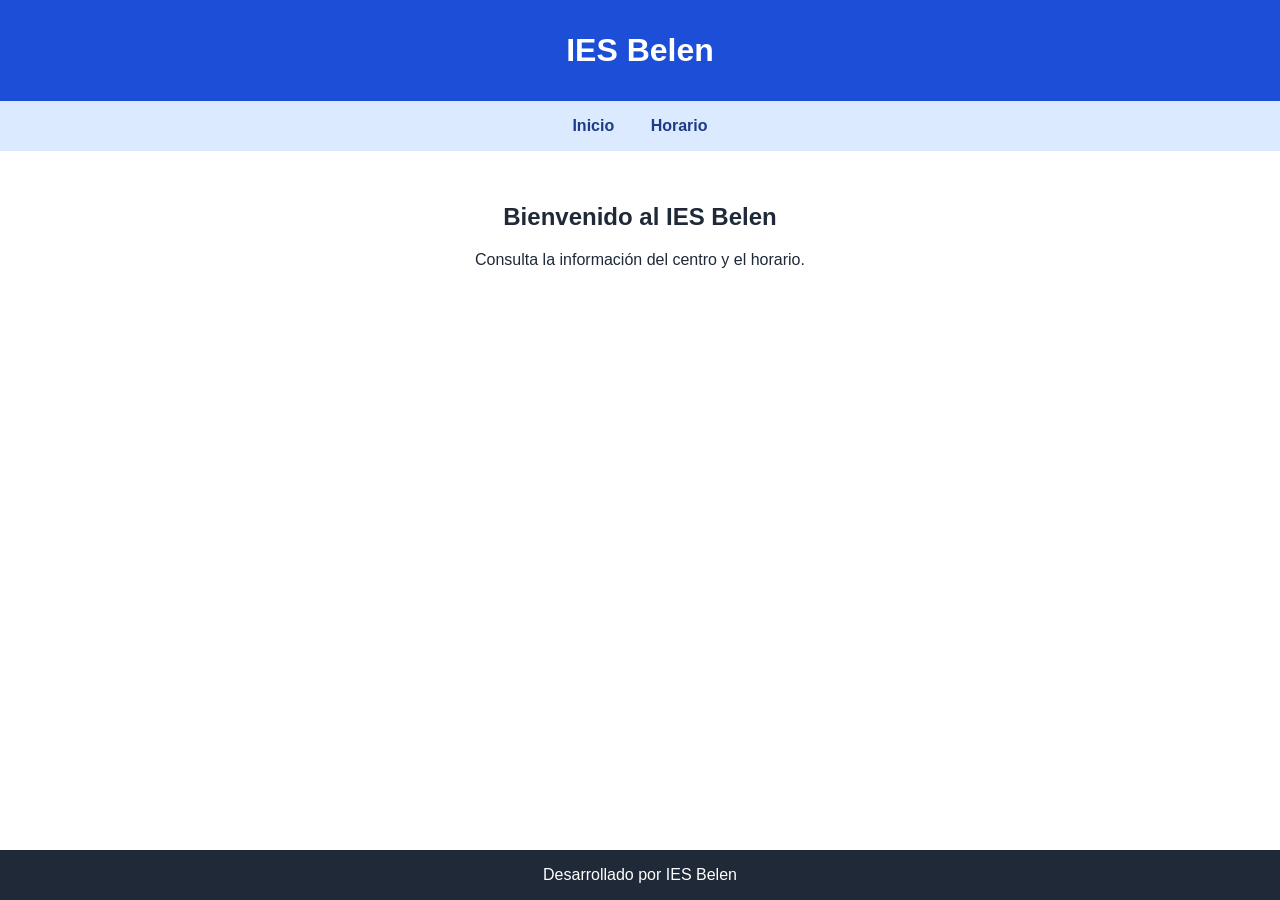
==== src/index.html @ e1637400 "README.md" ====
<!doctype html>
<html lang="es">
<head>
    <meta charset="UTF-8">
    <meta name="viewport" content="width=device-width, initial-scale=1.0">
    <link rel="stylesheet" href="../src/style.css">
    <title>IES Belen</title>

</head>
<body>
    <header>
        <h1>IES Belen</h1>
    </header>

    <nav aria-label="Navegación principal">
        <a href="#inicio">Inicio</a>
        <a href="#horario">Horario</a>
    </nav>

    <main id="inicio">
        <h2>Bienvenido al IES Belen</h2>
        <p>Consulta la información del centro y el horario.</p>
    </main>

    <footer>
        Desarrollado por IES Belen
    </footer>
</body>
</html>
---- src/style.css ----
* {
    box-sizing: border-box;
}

body {
    display: flex;
    flex-direction: column;
    min-height: 100vh;
    margin: 0;
    font-family: Arial, sans-serif;
    color: #1f2937;
}

header {
    padding: 2rem;
    text-align: center;
    color: white;
    background-color: #1d4ed8;
}

header h1 {
    margin: 0;
}

nav {
    padding: 1rem;
    text-align: center;
    background-color: #dbeafe;
}

nav a {
    margin: 0 1rem;
    color: #1e3a8a;
    font-weight: bold;
    text-decoration: none;
}

nav a:hover {
    text-decoration: underline;
}

main {
    flex: 1;
    padding: 2rem;
    text-align: center;
}

footer {
    padding: 1rem;
    text-align: center;
    color: white;
    background-color: #1f2937;
}
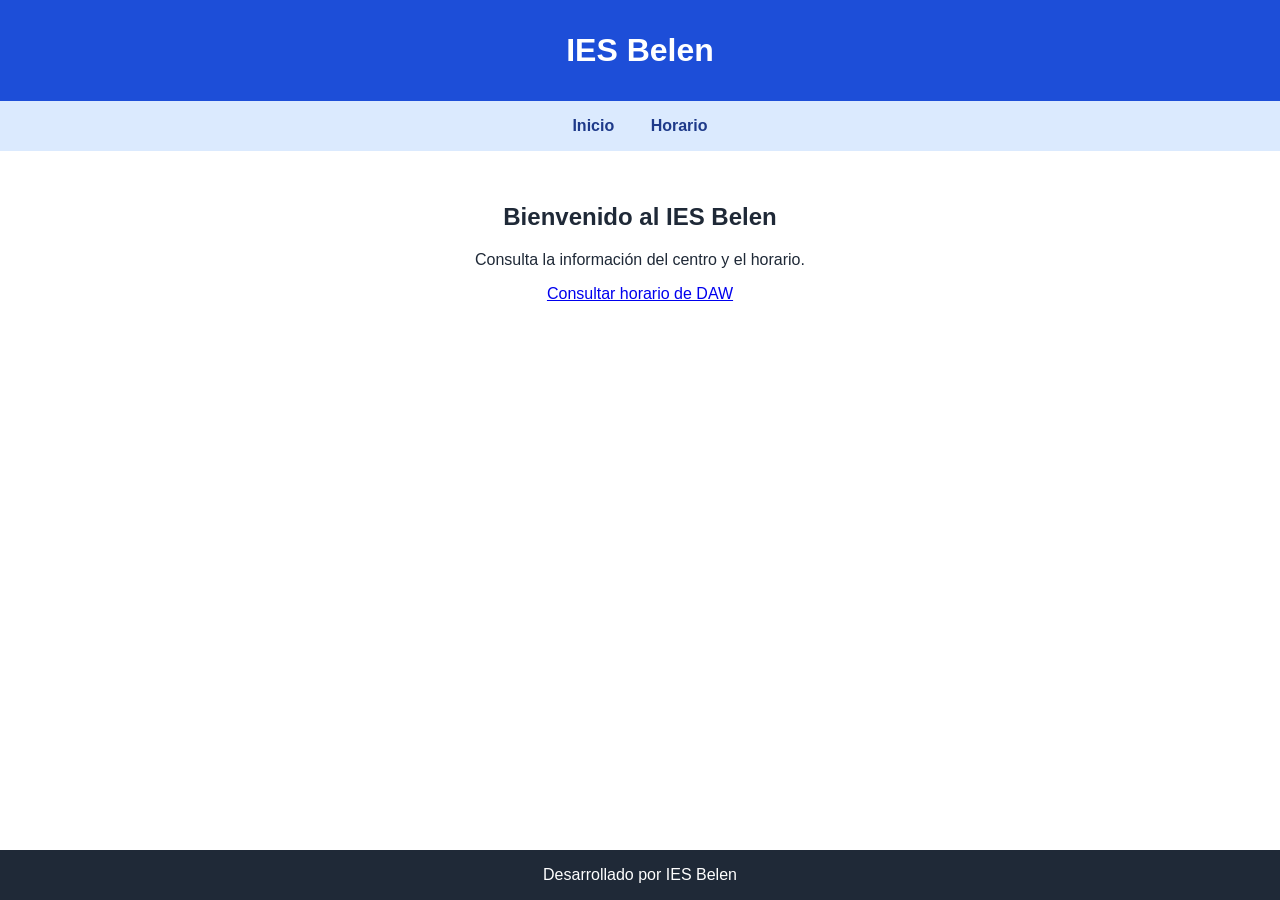
==== commit 0501a659: "README.md" ====
--- a/src/index.html
+++ b/src/index.html
@@ -14,12 +14,13 @@
 
     <nav aria-label="Navegación principal">
         <a href="#inicio">Inicio</a>
-        <a href="#horario">Horario</a>
+        <a href="./horario.html">Horario</a>
     </nav>
 
     <main id="inicio">
         <h2>Bienvenido al IES Belen</h2>
         <p>Consulta la información del centro y el horario.</p>
+        <p><a href="./horario.html">Consultar horario de DAW</a></p>
     </main>
 
     <footer>
--- a/src/style.css
+++ b/src/style.css
@@ -50,4 +50,49 @@
     text-align: center;
     color: white;
     background-color: #1f2937;
+}
+
+/* Presentación de la página Sobre mí */
+body p:first-child:last-child {
+    width: min(90%, 650px);
+    margin: auto;
+    padding: 3rem 2.5rem;
+    border: 1px solid #bfdbfe;
+    border-radius: 1.25rem;
+    color: #1e3a8a;
+    background: linear-gradient(145deg, #ffffff, #eff6ff);
+    box-shadow: 0 1rem 2.5rem rgb(30 64 175 / 15%);
+    font-size: 1.25rem;
+    font-weight: 500;
+    line-height: 1.8;
+    text-align: center;
+}
+
+body:has(> p) {
+    justify-content: center;
+    align-items: center;
+    padding: 2rem;
+    background:
+        radial-gradient(circle at top left, rgb(191 219 254 / 65%), transparent 35%),
+        linear-gradient(135deg, #f8fafc, #dbeafe);
+}
+
+body:has(> p)::before {
+    content: "Sobre mí";
+    margin-bottom: 1.5rem;
+    color: #1d4ed8;
+    font-size: clamp(2rem, 5vw, 3.5rem);
+    font-weight: 700;
+    letter-spacing: -0.04em;
+}
+
+@media (max-width: 600px) {
+    body:has(> p) {
+        padding: 1rem;
+    }
+
+    body p:first-child:last-child {
+        padding: 2rem 1.25rem;
+        font-size: 1.05rem;
+    }
 }
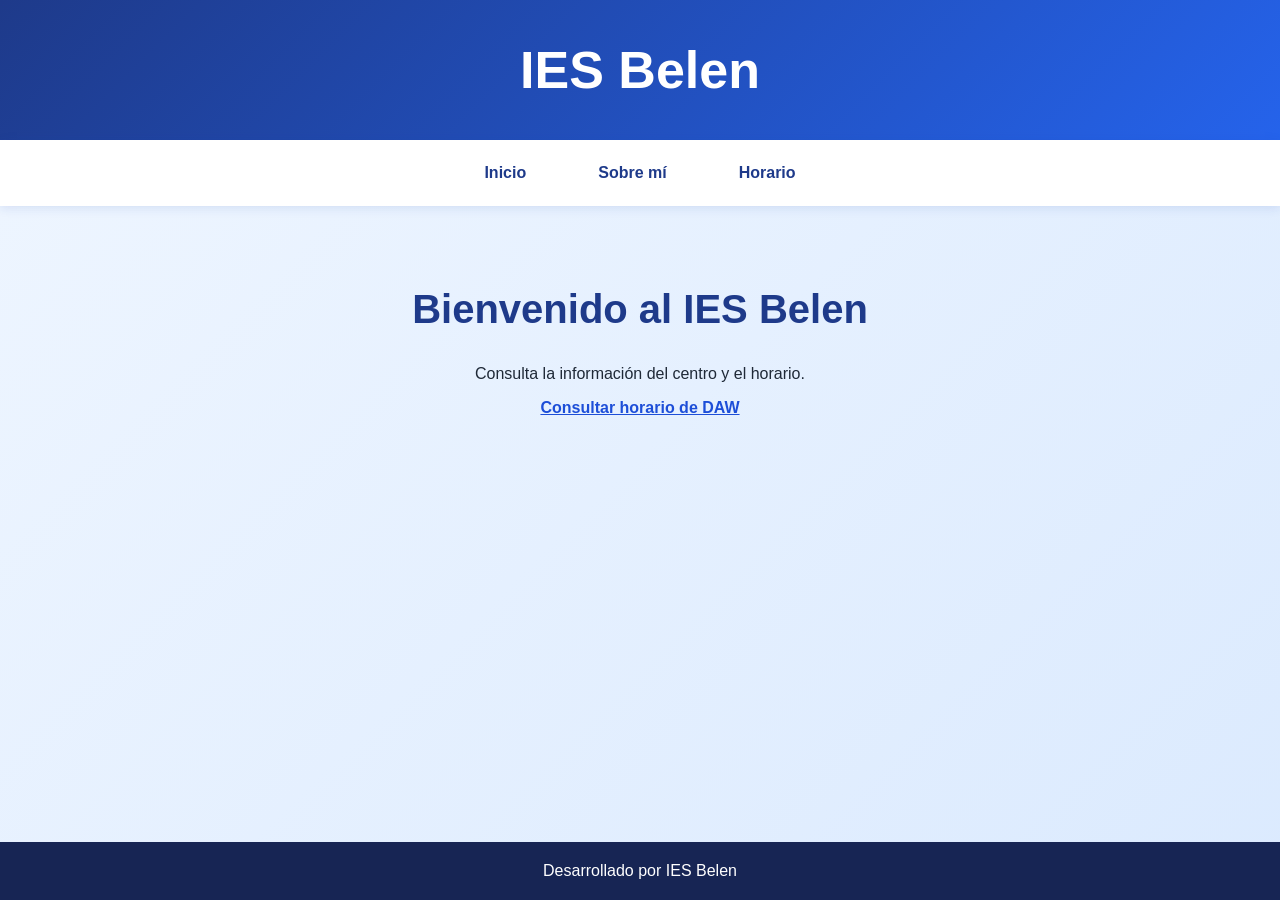
==== commit 9fffd42d: "Organizado todo" ====
--- a/src/index.html
+++ b/src/index.html
@@ -3,7 +3,7 @@
 <head>
     <meta charset="UTF-8">
     <meta name="viewport" content="width=device-width, initial-scale=1.0">
-    <link rel="stylesheet" href="../src/style.css">
+    <link rel="stylesheet" href="style.css">
     <title>IES Belen</title>
 
 </head>
@@ -14,13 +14,14 @@
 
     <nav aria-label="Navegación principal">
         <a href="#inicio">Inicio</a>
-        <a href="./horario.html">Horario</a>
+        <a href="aboutme.html">Sobre mí</a>
+        <a href="horario.html">Horario</a>
     </nav>
 
     <main id="inicio">
         <h2>Bienvenido al IES Belen</h2>
         <p>Consulta la información del centro y el horario.</p>
-        <p><a href="./horario.html">Consultar horario de DAW</a></p>
+        <p><a href="horario.html">Consultar horario de DAW</a></p>
     </main>
 
     <footer>
--- a/src/style.css
+++ b/src/style.css
@@ -51,47 +51,167 @@
     color: white;
     background-color: #1f2937;
 }
-
-/* Presentación de la página Sobre mí */
-body p:first-child:last-child {
-    width: min(90%, 650px);
-    margin: auto;
-    padding: 3rem 2.5rem;
+* {
+    box-sizing: border-box;
+}
+
+:root {
+    color: #172554;
+    background: #eff6ff;
+    font-family: "Segoe UI", Arial, sans-serif;
+}
+
+body {
+    display: flex;
+    flex-direction: column;
+    min-height: 100vh;
+    margin: 0;
+    background: linear-gradient(135deg, #eff6ff, #dbeafe);
+}
+
+header {
+    padding: 2.5rem 1rem;
+    color: white;
+    text-align: center;
+    background: linear-gradient(135deg, #1e3a8a, #2563eb);
+}
+
+header h1 {
+    margin: 0;
+    font-size: clamp(2rem, 5vw, 3.25rem);
+}
+
+nav {
+    display: flex;
+    justify-content: center;
+    gap: 0.5rem;
+    padding: 0.85rem;
+    background: white;
+    box-shadow: 0 2px 10px rgb(30 64 175 / 12%);
+}
+
+nav a {
+    padding: 0.65rem 1rem;
+    border-radius: 999px;
+    color: #1e3a8a;
+    font-weight: 700;
+    text-decoration: none;
+}
+
+nav a:hover,
+nav a[aria-current="page"] {
+    color: white;
+    background: #2563eb;
+}
+
+main {
+    flex: 1;
+    width: min(100% - 2rem, 1400px);
+    margin: 0 auto;
+    padding: 3rem 1rem;
+    text-align: center;
+}
+
+main h2 {
+    color: #1e3a8a;
+    font-size: clamp(1.7rem, 4vw, 2.5rem);
+}
+
+main a {
+    color: #1d4ed8;
+    font-weight: 700;
+}
+
+.about-card {
+    max-width: 720px;
+    margin: 2rem auto;
+    padding: 3rem 2rem;
     border: 1px solid #bfdbfe;
-    border-radius: 1.25rem;
-    color: #1e3a8a;
-    background: linear-gradient(145deg, #ffffff, #eff6ff);
+    border-radius: 1.5rem;
+    background: rgb(255 255 255 / 85%);
     box-shadow: 0 1rem 2.5rem rgb(30 64 175 / 15%);
-    font-size: 1.25rem;
-    font-weight: 500;
+    font-size: 1.2rem;
     line-height: 1.8;
-    text-align: center;
-}
-
-body:has(> p) {
-    justify-content: center;
-    align-items: center;
-    padding: 2rem;
-    background:
-        radial-gradient(circle at top left, rgb(191 219 254 / 65%), transparent 35%),
-        linear-gradient(135deg, #f8fafc, #dbeafe);
-}
-
-body:has(> p)::before {
-    content: "Sobre mí";
-    margin-bottom: 1.5rem;
-    color: #1d4ed8;
-    font-size: clamp(2rem, 5vw, 3.5rem);
+}
+
+footer {
+    padding: 1.25rem;
+    color: white;
+    text-align: center;
+    background: #172554;
+}
+
+.table-container {
+    overflow-x: auto;
+}
+
+.schedule {
+    width: 100%;
+    min-width: 900px;
+    border-collapse: collapse;
+    overflow: hidden;
+    border-radius: 1rem;
+    background: white;
+    box-shadow: 0 1rem 2rem rgb(30 64 175 / 12%);
+}
+
+.schedule caption {
+    margin-bottom: 1rem;
+    color: #475569;
+    font-weight: 600;
+}
+
+.schedule th,
+.schedule td {
+    padding: 1rem 0.75rem;
+    border: 1px solid #bfdbfe;
+    text-align: center;
+    vertical-align: middle;
+}
+
+.schedule thead th {
+    color: white;
+    background: #1d4ed8;
+}
+
+.schedule tbody th {
+    color: #1e3a8a;
+    white-space: nowrap;
+    background: #eff6ff;
+}
+
+.schedule td strong,
+.schedule td span {
+    display: block;
+}
+
+.schedule td strong {
+    margin-bottom: 0.35rem;
+    color: #1e3a8a;
+}
+
+.schedule td span {
+    color: #475569;
+    font-size: 0.85rem;
+}
+
+.schedule .break td {
+    padding: 0.65rem;
+    color: #1e3a8a;
     font-weight: 700;
-    letter-spacing: -0.04em;
+    background: #dbeafe;
 }
 
 @media (max-width: 600px) {
-    body:has(> p) {
-        padding: 1rem;
+    nav {
+        flex-wrap: wrap;
     }
 
-    body p:first-child:last-child {
+    main {
+        padding: 2rem 0.5rem;
+    }
+
+    .about-card {
         padding: 2rem 1.25rem;
         font-size: 1.05rem;
     }
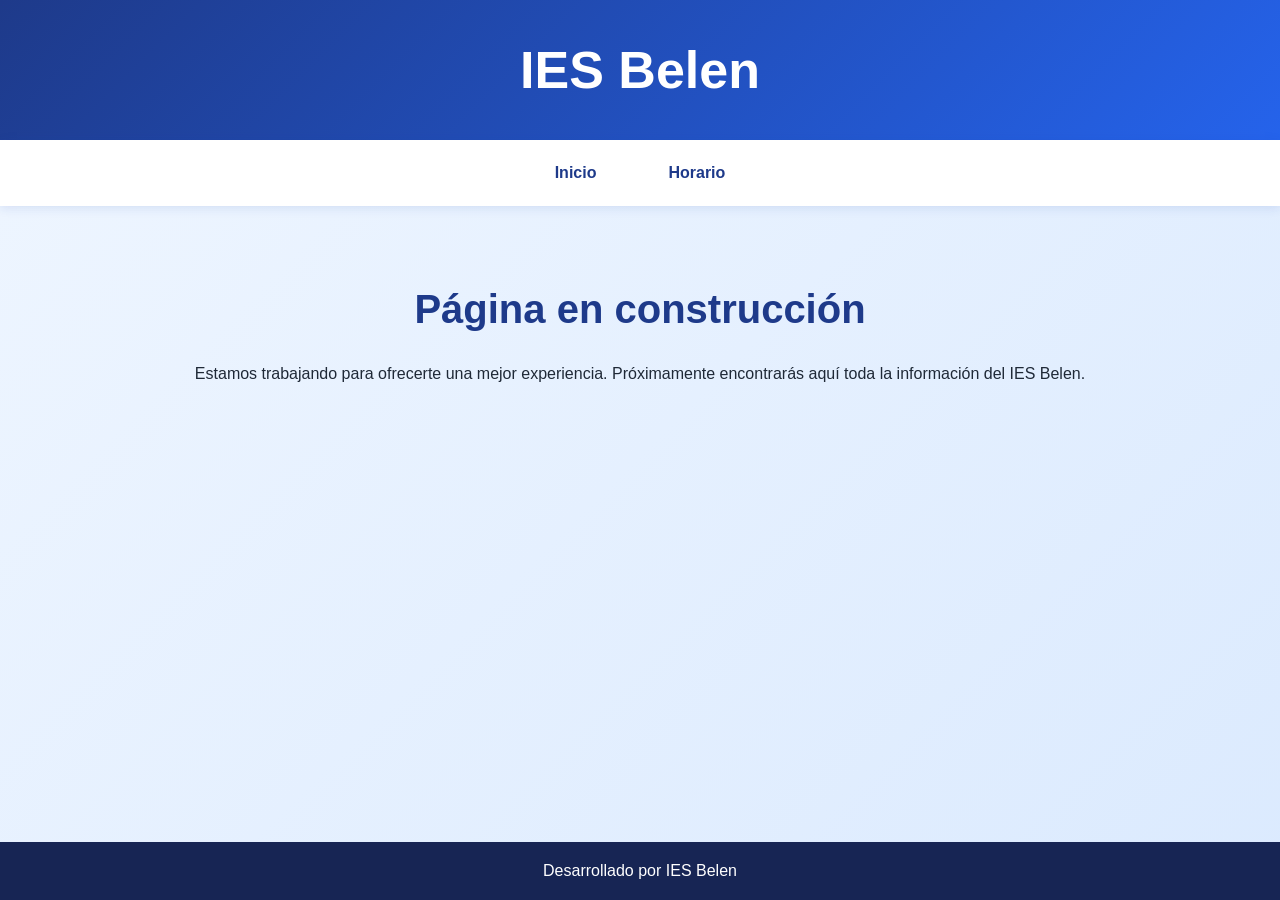
==== commit 0a7dfecf: "Trabajando en la pagina" ====
--- a/src/index.html
+++ b/src/index.html
@@ -3,7 +3,7 @@
 <head>
     <meta charset="UTF-8">
     <meta name="viewport" content="width=device-width, initial-scale=1.0">
-    <link rel="stylesheet" href="style.css">
+    <link rel="stylesheet" href="../src/style.css">
     <title>IES Belen</title>
 
 </head>
@@ -14,14 +14,12 @@
 
     <nav aria-label="Navegación principal">
         <a href="#inicio">Inicio</a>
-        <a href="aboutme.html">Sobre mí</a>
-        <a href="horario.html">Horario</a>
+        <a href="#horario">Horario</a>
     </nav>
 
     <main id="inicio">
-        <h2>Bienvenido al IES Belen</h2>
-        <p>Consulta la información del centro y el horario.</p>
-        <p><a href="horario.html">Consultar horario de DAW</a></p>
+        <h2>Página en construcción</h2>
+        <p>Estamos trabajando para ofrecerte una mejor experiencia. Próximamente encontrarás aquí toda la información del IES Belen.</p>
     </main>
 
     <footer>
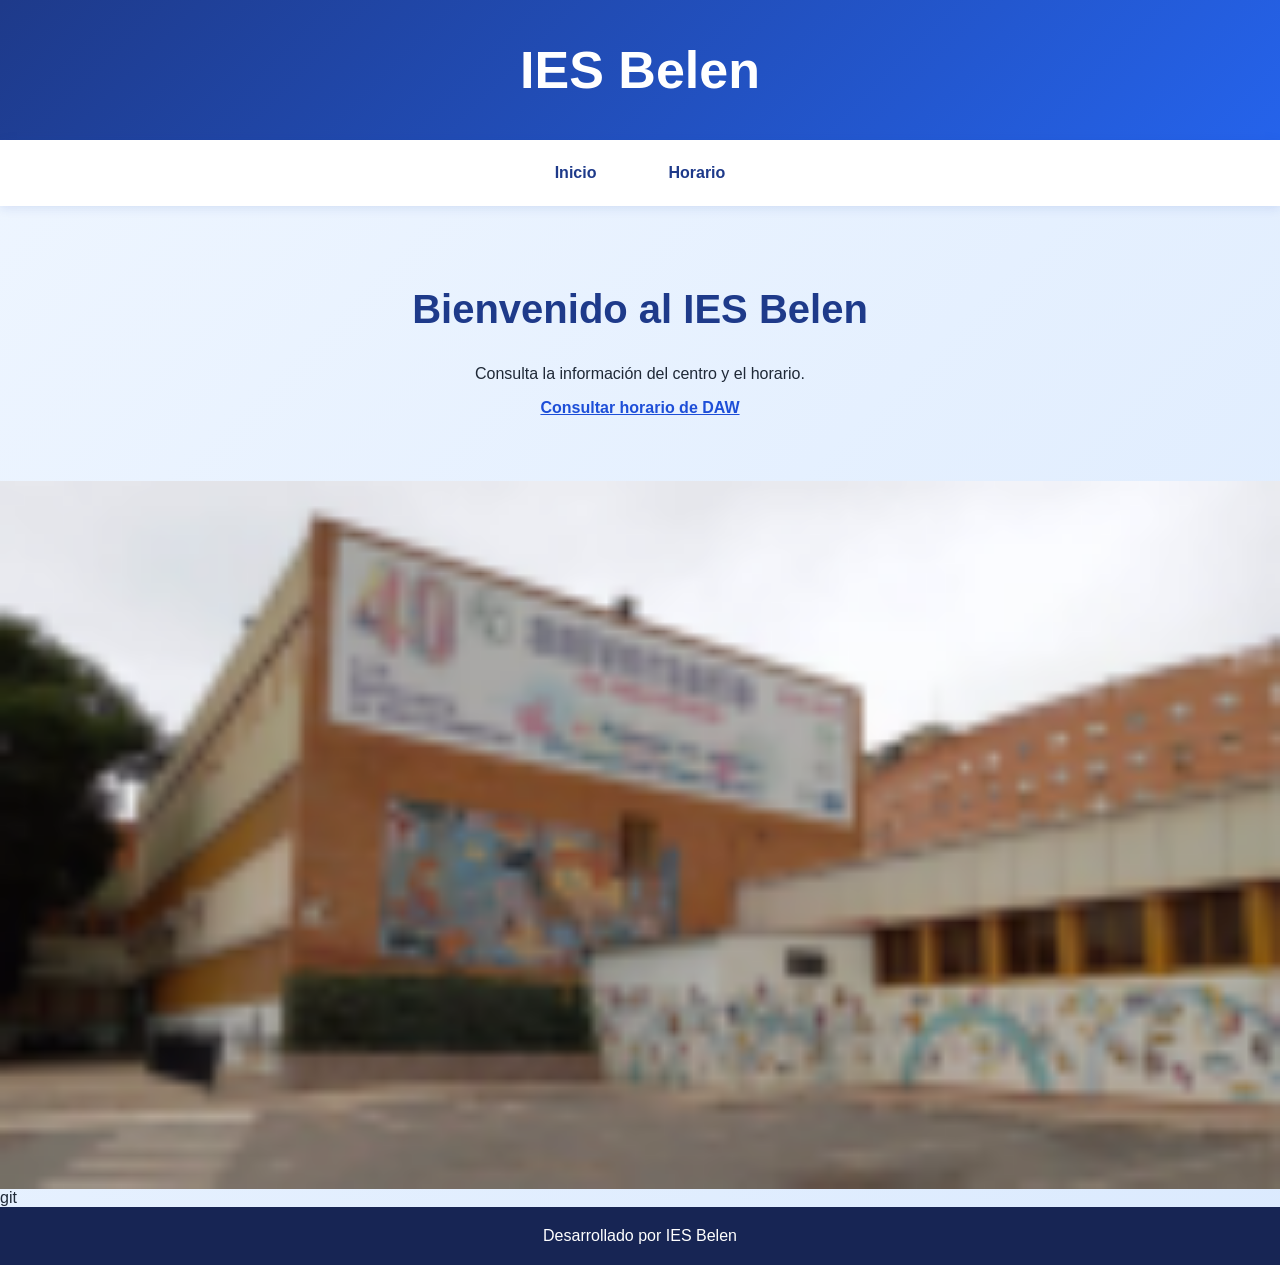
==== commit ddcdc669: "Cambios en index.html" ====
--- a/src/index.html
+++ b/src/index.html
@@ -14,13 +14,16 @@
 
     <nav aria-label="Navegación principal">
         <a href="#inicio">Inicio</a>
-        <a href="#horario">Horario</a>
+        <a href="./horario.html">Horario</a>
     </nav>
 
     <main id="inicio">
-        <h2>Página en construcción</h2>
-        <p>Estamos trabajando para ofrecerte una mejor experiencia. Próximamente encontrarás aquí toda la información del IES Belen.</p>
+        <h2>Bienvenido al IES Belen</h2>
+        <p>Consulta la información del centro y el horario.</p>
+        <p><a href="./horario.html">Consultar horario de DAW</a></p>
     </main>
+
+    <img src="images/Picasso.png">git
 
     <footer>
         Desarrollado por IES Belen
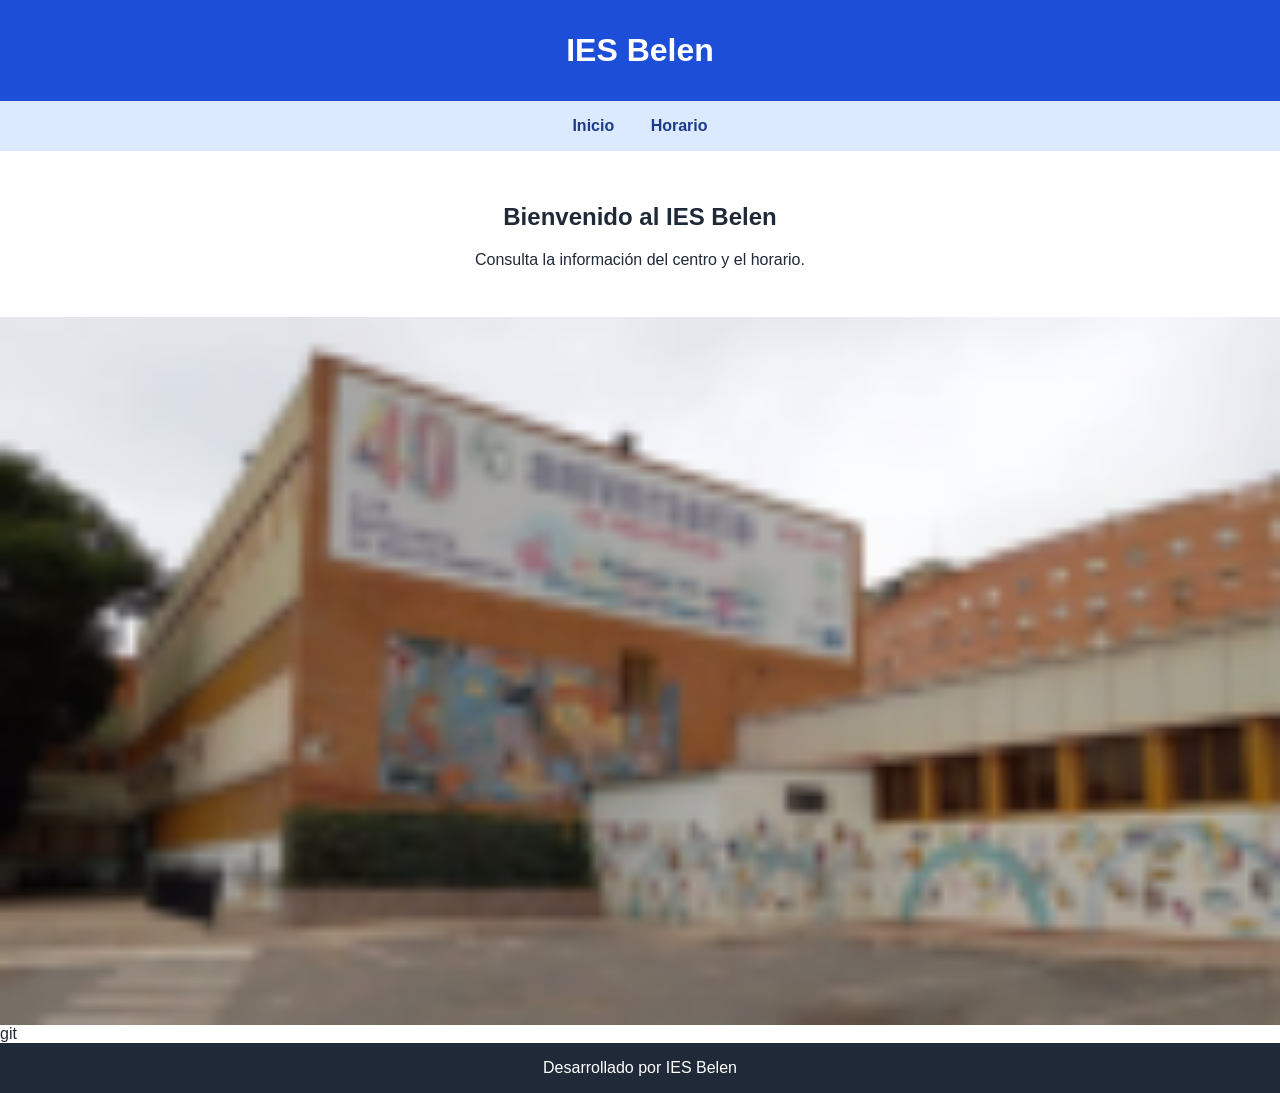
==== commit a2401782: "Merge branch 'feature1' into desarrollo # Conflicts: #	src/horario.html #	src/index.html #	src/style" ====
--- a/src/index.html
+++ b/src/index.html
@@ -3,7 +3,7 @@
 <head>
     <meta charset="UTF-8">
     <meta name="viewport" content="width=device-width, initial-scale=1.0">
-    <link rel="stylesheet" href="../src/style.css">
+    <link rel="stylesheet" href="style.css">
     <title>IES Belen</title>
 
 </head>
@@ -14,13 +14,12 @@
 
     <nav aria-label="Navegación principal">
         <a href="#inicio">Inicio</a>
-        <a href="./horario.html">Horario</a>
+        <a href="#horario">Horario</a>
     </nav>
 
     <main id="inicio">
         <h2>Bienvenido al IES Belen</h2>
         <p>Consulta la información del centro y el horario.</p>
-        <p><a href="./horario.html">Consultar horario de DAW</a></p>
     </main>
 
     <img src="images/Picasso.png">git
--- a/src/style.css
+++ b/src/style.css
@@ -50,169 +50,4 @@
     text-align: center;
     color: white;
     background-color: #1f2937;
-}
-* {
-    box-sizing: border-box;
-}
-
-:root {
-    color: #172554;
-    background: #eff6ff;
-    font-family: "Segoe UI", Arial, sans-serif;
-}
-
-body {
-    display: flex;
-    flex-direction: column;
-    min-height: 100vh;
-    margin: 0;
-    background: linear-gradient(135deg, #eff6ff, #dbeafe);
-}
-
-header {
-    padding: 2.5rem 1rem;
-    color: white;
-    text-align: center;
-    background: linear-gradient(135deg, #1e3a8a, #2563eb);
-}
-
-header h1 {
-    margin: 0;
-    font-size: clamp(2rem, 5vw, 3.25rem);
-}
-
-nav {
-    display: flex;
-    justify-content: center;
-    gap: 0.5rem;
-    padding: 0.85rem;
-    background: white;
-    box-shadow: 0 2px 10px rgb(30 64 175 / 12%);
-}
-
-nav a {
-    padding: 0.65rem 1rem;
-    border-radius: 999px;
-    color: #1e3a8a;
-    font-weight: 700;
-    text-decoration: none;
-}
-
-nav a:hover,
-nav a[aria-current="page"] {
-    color: white;
-    background: #2563eb;
-}
-
-main {
-    flex: 1;
-    width: min(100% - 2rem, 1400px);
-    margin: 0 auto;
-    padding: 3rem 1rem;
-    text-align: center;
-}
-
-main h2 {
-    color: #1e3a8a;
-    font-size: clamp(1.7rem, 4vw, 2.5rem);
-}
-
-main a {
-    color: #1d4ed8;
-    font-weight: 700;
-}
-
-.about-card {
-    max-width: 720px;
-    margin: 2rem auto;
-    padding: 3rem 2rem;
-    border: 1px solid #bfdbfe;
-    border-radius: 1.5rem;
-    background: rgb(255 255 255 / 85%);
-    box-shadow: 0 1rem 2.5rem rgb(30 64 175 / 15%);
-    font-size: 1.2rem;
-    line-height: 1.8;
-}
-
-footer {
-    padding: 1.25rem;
-    color: white;
-    text-align: center;
-    background: #172554;
-}
-
-.table-container {
-    overflow-x: auto;
-}
-
-.schedule {
-    width: 100%;
-    min-width: 900px;
-    border-collapse: collapse;
-    overflow: hidden;
-    border-radius: 1rem;
-    background: white;
-    box-shadow: 0 1rem 2rem rgb(30 64 175 / 12%);
-}
-
-.schedule caption {
-    margin-bottom: 1rem;
-    color: #475569;
-    font-weight: 600;
-}
-
-.schedule th,
-.schedule td {
-    padding: 1rem 0.75rem;
-    border: 1px solid #bfdbfe;
-    text-align: center;
-    vertical-align: middle;
-}
-
-.schedule thead th {
-    color: white;
-    background: #1d4ed8;
-}
-
-.schedule tbody th {
-    color: #1e3a8a;
-    white-space: nowrap;
-    background: #eff6ff;
-}
-
-.schedule td strong,
-.schedule td span {
-    display: block;
-}
-
-.schedule td strong {
-    margin-bottom: 0.35rem;
-    color: #1e3a8a;
-}
-
-.schedule td span {
-    color: #475569;
-    font-size: 0.85rem;
-}
-
-.schedule .break td {
-    padding: 0.65rem;
-    color: #1e3a8a;
-    font-weight: 700;
-    background: #dbeafe;
-}
-
-@media (max-width: 600px) {
-    nav {
-        flex-wrap: wrap;
-    }
-
-    main {
-        padding: 2rem 0.5rem;
-    }
-
-    .about-card {
-        padding: 2rem 1.25rem;
-        font-size: 1.05rem;
-    }
 }
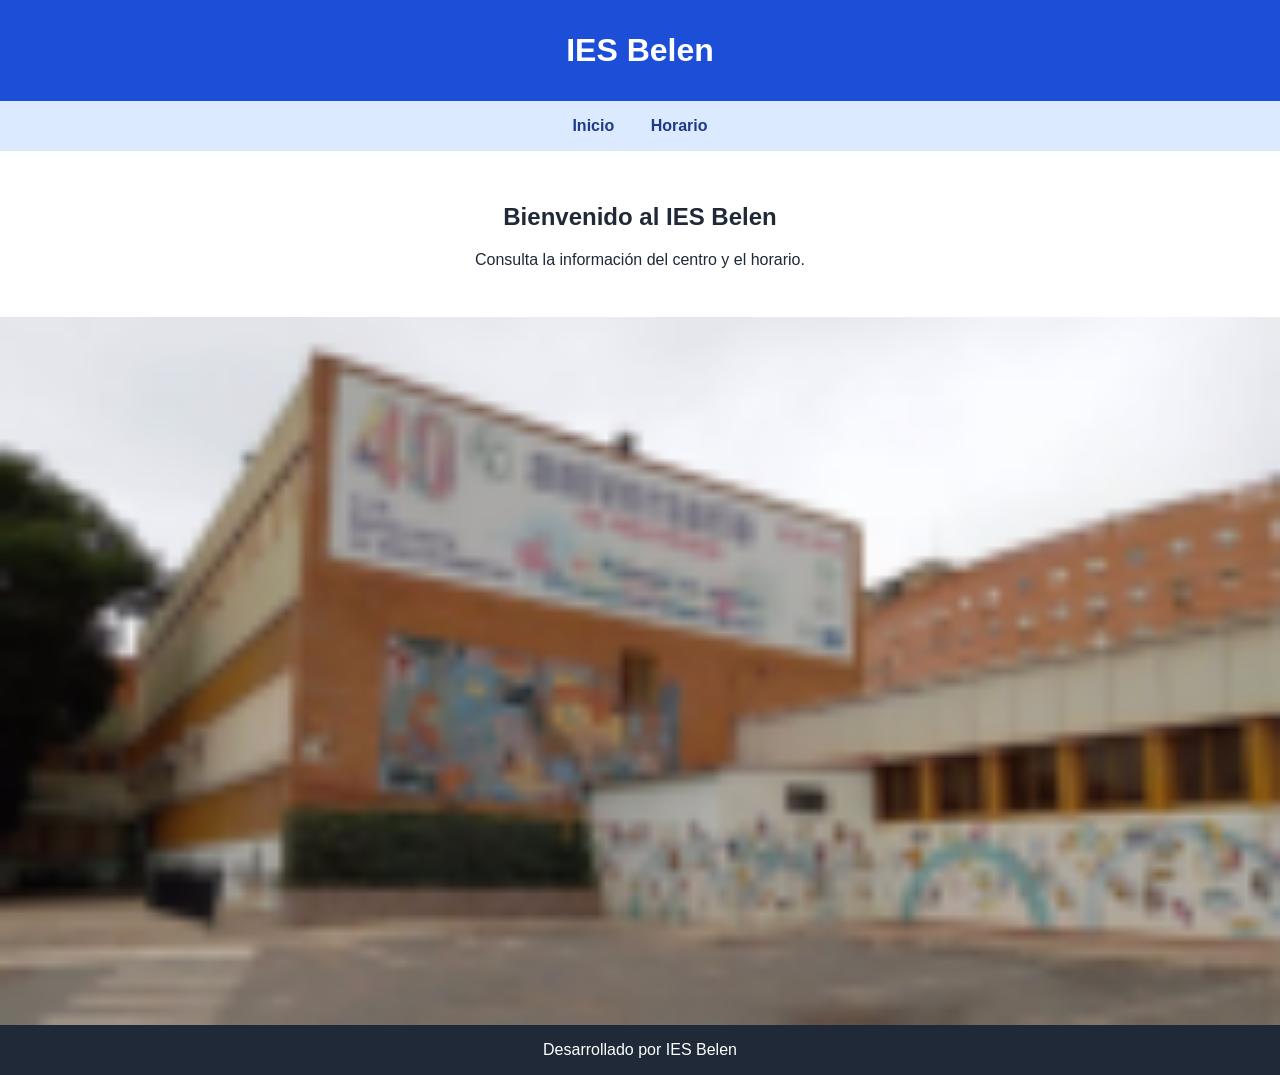
==== commit e769da59: "Terminado" ====
--- a/src/index.html
+++ b/src/index.html
@@ -22,7 +22,7 @@
         <p>Consulta la información del centro y el horario.</p>
     </main>
 
-    <img src="images/Picasso.png">git
+    <img src="images/Picasso.png">
 
     <footer>
         Desarrollado por IES Belen
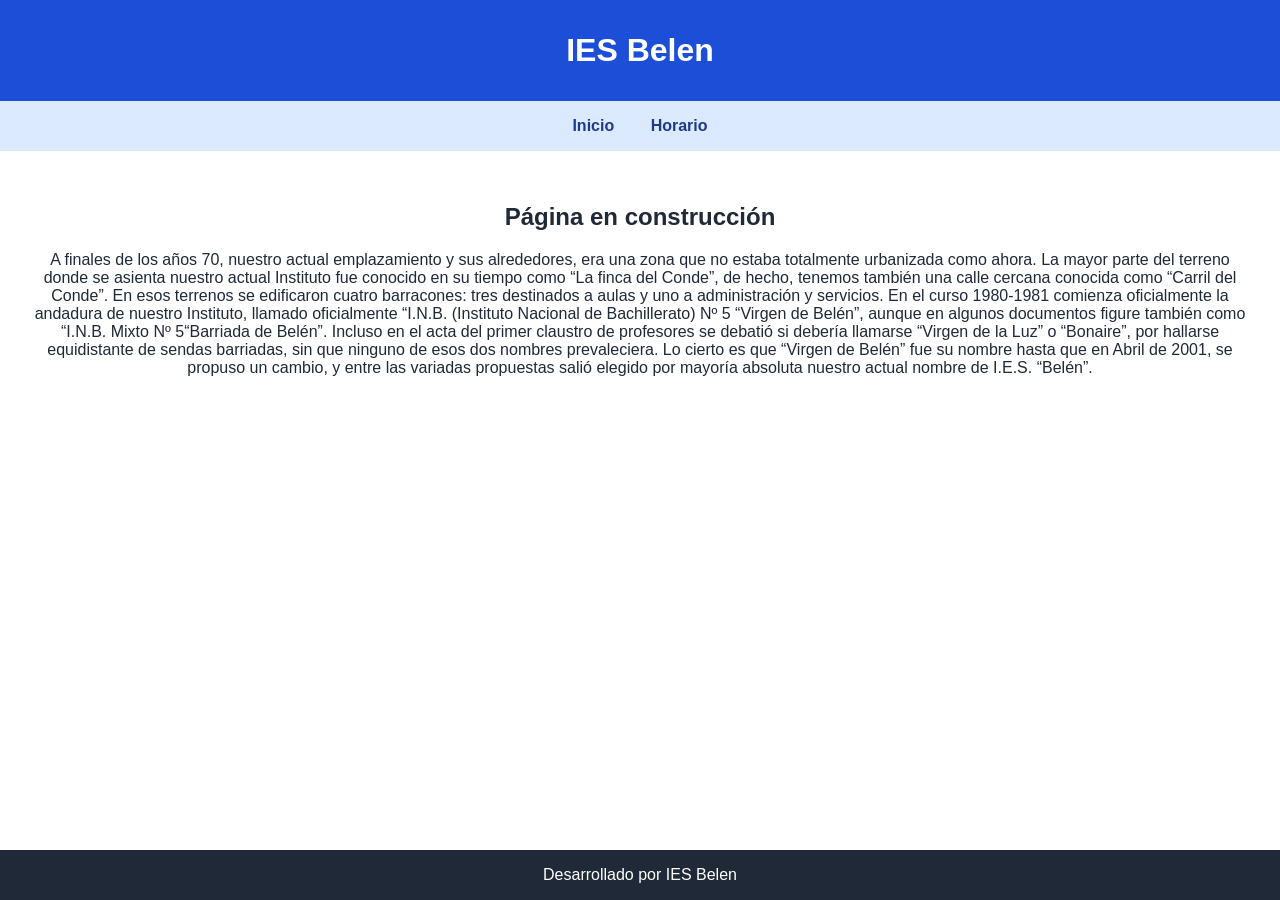
==== commit 2b74ffea: "Update content in index.html with historical information" ====
--- a/src/index.html
+++ b/src/index.html
@@ -3,7 +3,7 @@
 <head>
     <meta charset="UTF-8">
     <meta name="viewport" content="width=device-width, initial-scale=1.0">
-    <link rel="stylesheet" href="style.css">
+    <link rel="stylesheet" href="../src/style.css">
     <title>IES Belen</title>
 
 </head>
@@ -18,14 +18,12 @@
     </nav>
 
     <main id="inicio">
-        <h2>Bienvenido al IES Belen</h2>
-        <p>Consulta la información del centro y el horario.</p>
+        <h2>Página en construcción</h2>
+        <p>A finales de los años 70, nuestro actual emplazamiento y sus alrededores, era una zona que no estaba totalmente urbanizada como ahora. La mayor parte del terreno donde se asienta nuestro actual Instituto fue conocido en su tiempo como “La finca del Conde”, de hecho, tenemos también una calle cercana conocida como “Carril del Conde”. En esos terrenos se edificaron cuatro barracones: tres destinados a aulas y uno a administración y servicios. En el curso 1980-1981 comienza oficialmente la andadura de nuestro Instituto, llamado oficialmente “I.N.B. (Instituto Nacional de Bachillerato) Nº 5 “Virgen de Belén”, aunque en algunos documentos figure también como “I.N.B. Mixto Nº 5“Barriada de Belén”. Incluso en el acta del primer claustro de profesores se debatió si debería llamarse “Virgen de la Luz” o “Bonaire”, por hallarse equidistante de sendas barriadas, sin que ninguno de esos dos nombres prevaleciera. Lo cierto es que “Virgen de Belén” fue su nombre hasta que en Abril de 2001, se propuso un cambio, y entre las variadas propuestas salió elegido por mayoría absoluta nuestro actual nombre de I.E.S. “Belén”.</p>
     </main>
-
-    <img src="images/Picasso.png">
 
     <footer>
         Desarrollado por IES Belen
     </footer>
 </body>
-</html>+</html>
